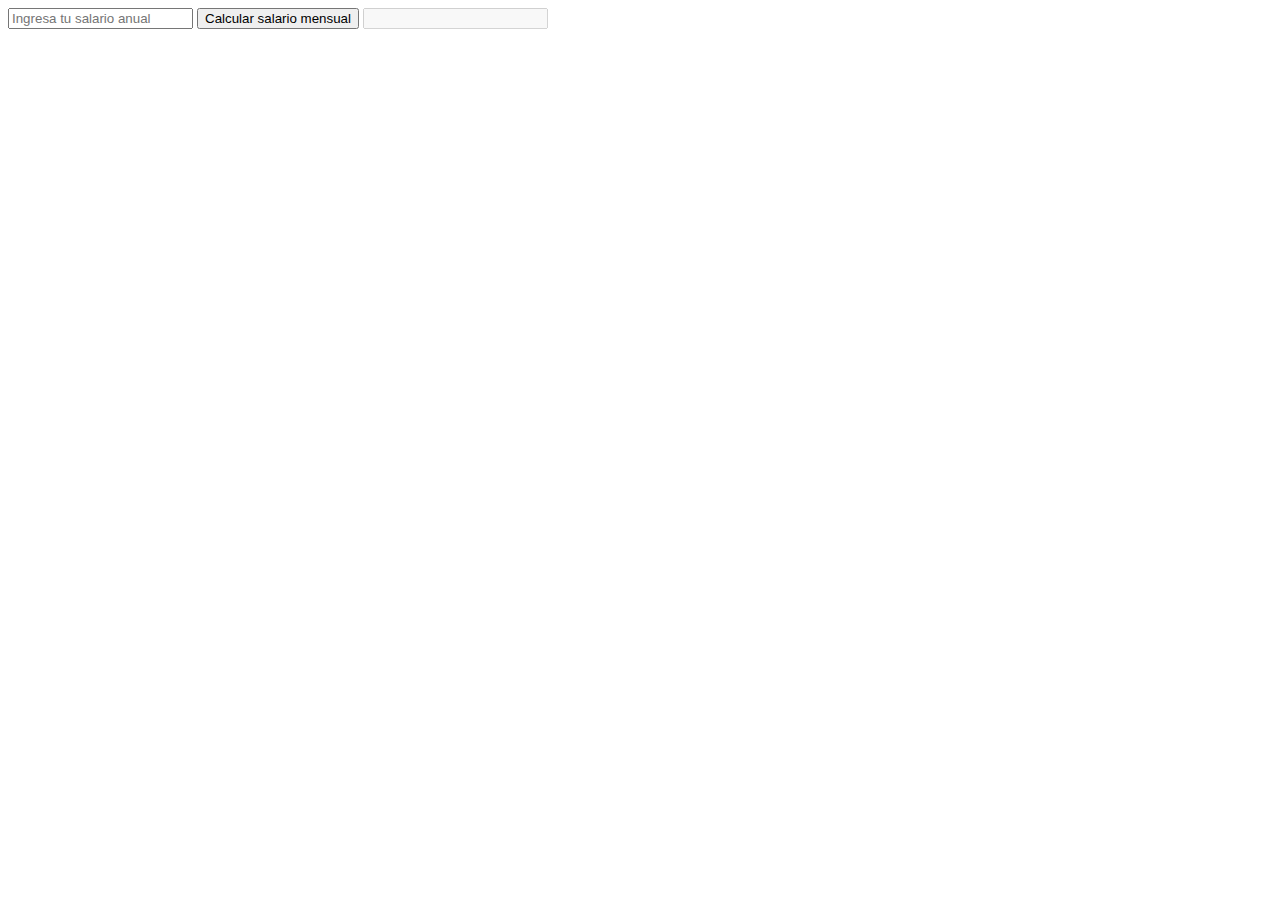
==== tareas/clase-5/index.html @ d62592e4 "Crea formulario para ingresar salario anual" ====
<!doctype html>
<html lang="es">
<head>
    <meta charset="UTF-8">
    <meta name="viewport"
          content="width=device-width, user-scalable=no, initial-scale=1.0, maximum-scale=1.0, minimum-scale=1.0">
    <meta http-equiv="X-UA-Compatible" content="ie=edge">
    <title>Clase 5</title>
</head>
<body>

    <form>
        <input type="number" name="salario-anual" id="salario-anual" placeholder="Ingresa tu salario anual">
        <button type="submit" id="boton-salario-mensual">Calcular salario mensual</button>
        <input type="text" disabled id="salario-mensual"/>
    </form>
    <script src="tarea-clase-5.js"></script>
</body>
</html>
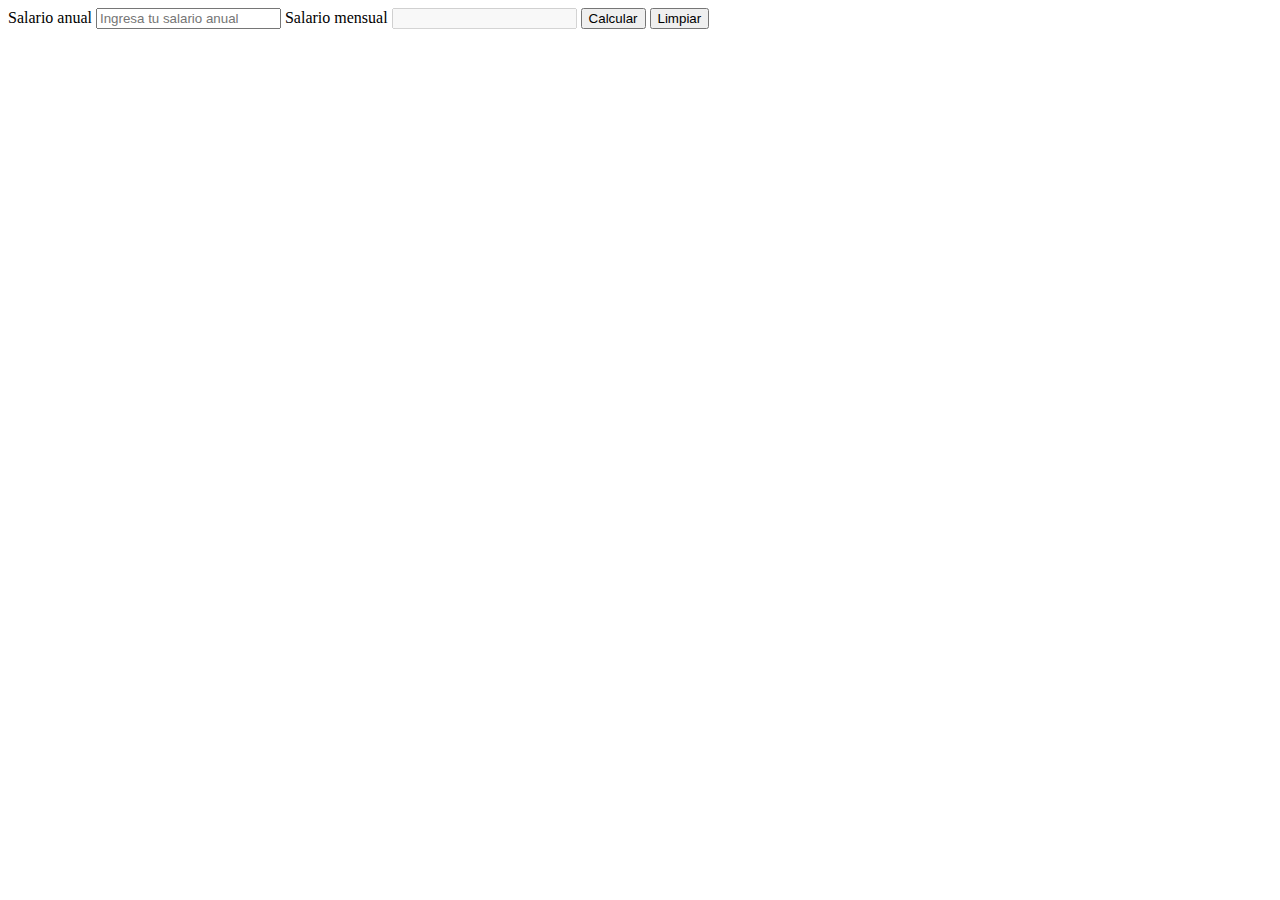
==== commit 1d46001e: "Cambia orden del formulario" ====
--- a/tareas/clase-5/index.html
+++ b/tareas/clase-5/index.html
@@ -10,9 +10,13 @@
 <body>
 
     <form>
+        <label for="salario-anual">Salario anual</label>
         <input type="number" name="salario-anual" id="salario-anual" placeholder="Ingresa tu salario anual">
-        <button type="submit" id="boton-salario-mensual">Calcular salario mensual</button>
-        <input type="text" disabled id="salario-mensual"/>
+        <label for="salario-mensual">Salario mensual</label>
+        <input type="number" disabled id="salario-mensual"/>
+        <button type="submit" id="calcular-salario-mensual">Calcular </button>
+        <!-- <input type="reset" value="Limpiar"/> -->
+        <button type="reset">Limpiar</button>
     </form>
     <script src="tarea-clase-5.js"></script>
 </body>
